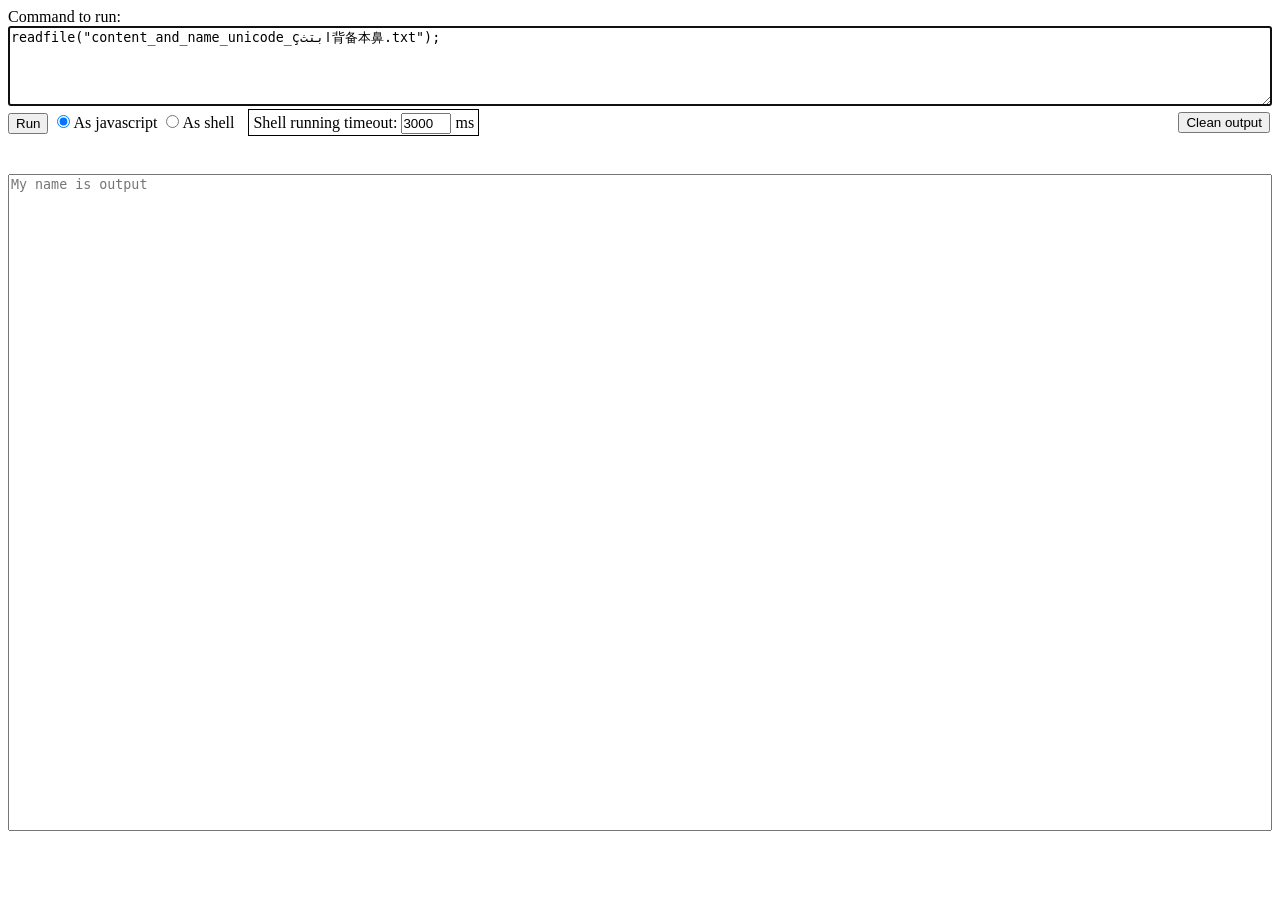
==== index.html @ 8d9e8520 "Checked in by lalannd2 from PC145772 on Mon Nov 13 17:18:06 CET 2023" ====
<html>
  <head>
    <meta http-equiv="Content-Type" content="text/plain; charset=utf-8">
    <link rel="stylesheet" type="text/css" href="style.css">
    <script type="text/javascript" src="util.js"></script>
    <script type="text/javascript" src="time.js"></script>
    <script type="text/javascript" src="filesystem.js"></script>
    <script type="text/javascript" src="head.js"></script>
  </head>
  <body>
    <div id="dv1">
      <label>Command to run:</label>
      <textarea style="" id="cmd" placeholder='Enter command and click "Run".'></textarea>
    </div>

    <div id="dv2">
    <input type="button" id="run_cmd" value="Run" />
    <label>
      <input type="radio" id="as_js" name="run_as" value="JS" checked />As javascript
    </label>
    <label>
      <input type="radio" id="as_sh" name="run_as" value="shell" />As shell
    </label>
    <span id="dv2_1">
    <label>Shell running timeout:
      <input type="number" id="tout" value="3000" min="0" style="width:50px; padding-right:0px; padding-left:0px;" step="100" />
      ms
    </label>
    </span>
    <input  type="button" id="output_clear" value="Clean output" onclick="output.innerHTML=''; tout_warn.innerHTML='&nbsp;'" />
    </div>

    <div id="dv3">
      <textarea readonly id="output" placeholder="My name is output"></textarea>
      <span id="tout_warn">&nbsp;</span>
    </div>
    <br>
  </body>
    <script type="text/javascript" src="body.js"></script>
<html>
---- style.css ----
body {
  overflow: hidden;
}

div {
  width: 100%;
}

textarea {
  width: 100%;
  resize: none;
}

#dv1 {
  height: 10%;
}

#dv2 {
  margin-top: 1em;
  height: 7%;
}

#dv2_1 {
  border: 1px solid;
  /* top right bottom left */
  margin: 4px 4px 4px 10px;
  padding: 4px 4px 4px 4px;
}

#dv3 {
  height: 75%;
}


#cmd {
  vertical-align: middle;
  width:100%;
  height:90%;
  resize: vertical;
}

#tout_warn {
  color: red;
  font-weight: bold;
  font-style: italic;
}

#output {
  height:99%;
}

#output_clear {
  position: fixed;
  right: 10px;
  /*bottom: 6px;*/
}
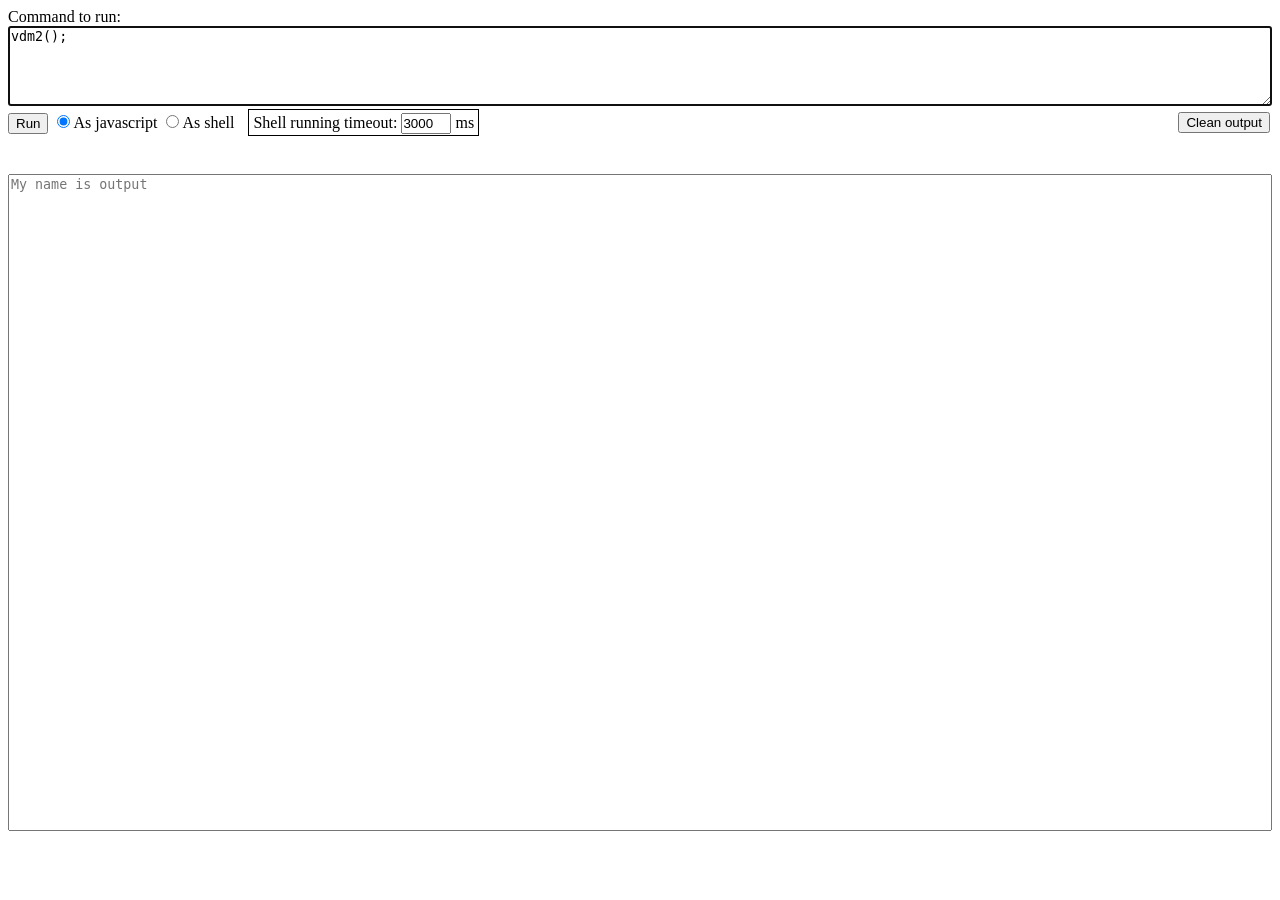
==== commit e7569dde: "Checked in by casal from PC-Denis on Sat Nov 18 16:28:22 CET 2023" ====
--- a/index.html
+++ b/index.html
@@ -1,5 +1,29 @@
 <html>
   <head>
+    <!-- A tester pour pouvoir faire du fetch ou XMLHttpRequest chez TAS
+1) Appeler préalablement msedge avec option --disable-web-security  --user-data-dir="C:\Temp"
+
+2) Essayer d'utiliser l'api CoreWebView2EnvironmentOptions (cf. https://stackoverflow.com/questions/63404822/how-to-disable-cors-in-wpf-webview2)
+
+3)
+Aussi : https://admx.help/?Category=EdgeChromium&Policy=Microsoft.Policies.Edge::CommandLineFlagSecurityWarningsEnabled
+Registry Hive	HKEY_LOCAL_MACHINE or HKEY_CURRENT_USER
+Registry Path	Software\Policies\Microsoft\Edge
+Value Name	CommandLineFlagSecurityWarningsEnabled
+Value Type	REG_DWORD
+Enabled Value	1
+Disabled Value	0
+
+4) Voir aussi par là : edge://settings/privacy  (cf. https://learn.microsoft.com/fr-fr/deployedge/microsoft-edge-security-browse-safer)
+
+
+5) Et aussi les 4 balises meta htt-equiv qui suivnet 
+      --!>
+    <meta http-equiv="Access-Control-Allow-Origin" content="null">
+    <!--meta http-equiv="Access-Control-Allow-Headers" content="X-API-KEY, Origin, X-Requested-With, Content-Type, Accept, Access-Control-Request-Method">
+    <meta http-equiv=Access-Control-Allow-Methods" content="GET, POST, OPTIONS, PUT, DELETE">
+    <meta http-equiv=Allow" content="GET, POST, OPTIONS, PUT, DELETE"--!>
+
     <meta http-equiv="Content-Type" content="text/plain; charset=utf-8">
     <link rel="stylesheet" type="text/css" href="style.css">
     <script type="text/javascript" src="util.js"></script>
@@ -27,11 +51,11 @@
       ms
     </label>
     </span>
-    <input  type="button" id="output_clear" value="Clean output" onclick="output.innerHTML=''; tout_warn.innerHTML='&nbsp;'" />
+    <input  type="button" id="output_clear" value="Clean output" onclick="output.value=''; tout_warn.innerHTML='&nbsp;'" />
     </div>
 
     <div id="dv3">
-      <textarea readonly id="output" placeholder="My name is output"></textarea>
+      <textarea id="output" placeholder="My name is output"></textarea>
       <span id="tout_warn">&nbsp;</span>
     </div>
     <br>
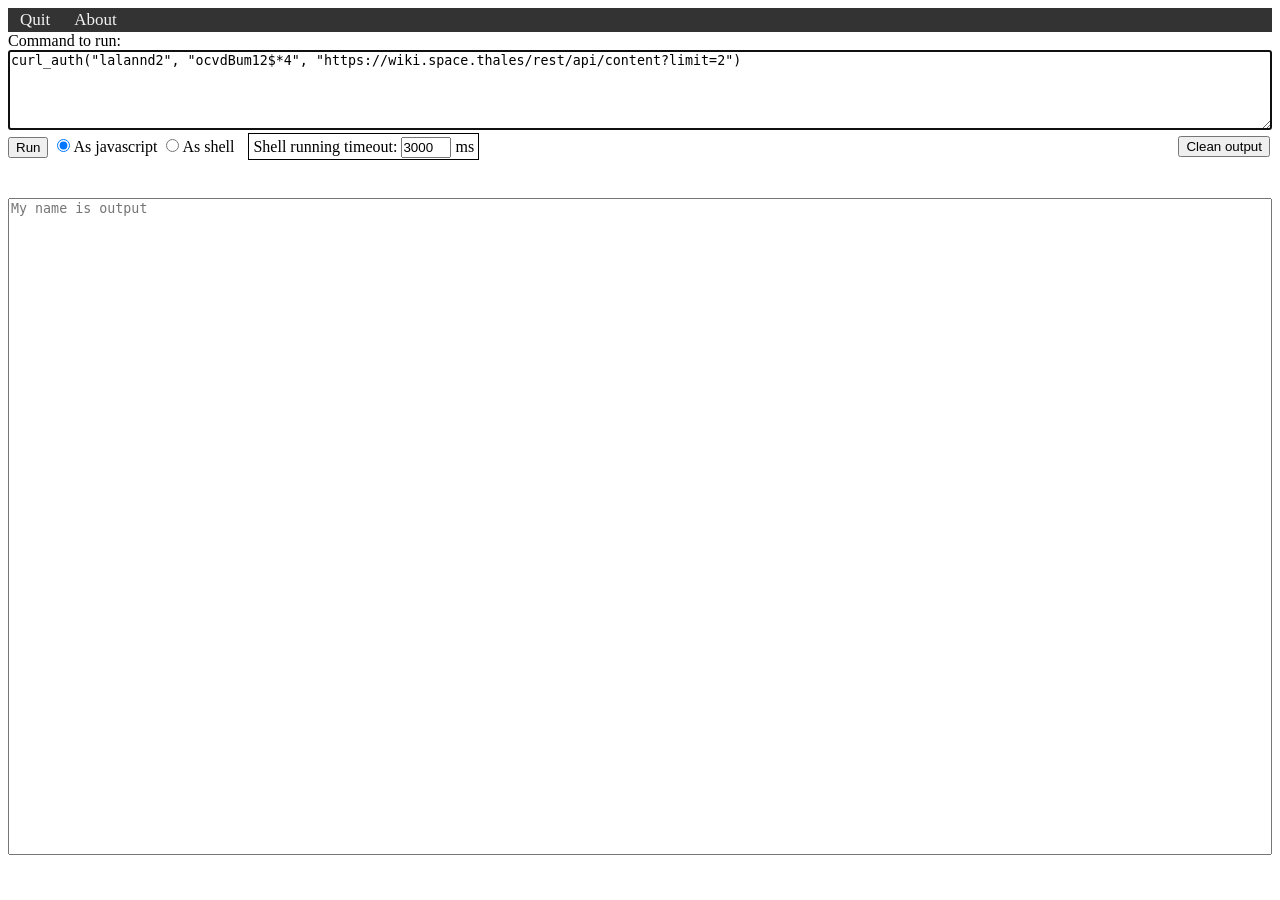
==== commit 2b22b82c: "Checked in by casal from PC-Denis on Mon Jan  1 19:02:12 CET 2024" ====
--- a/index.html
+++ b/index.html
@@ -32,6 +32,10 @@
     <script type="text/javascript" src="head.js"></script>
   </head>
   <body>
+    <div class="topnav">
+      <a onclick="webapp_exit()">Quit</a>
+      <a onclick="about()" >About</a>
+    </div>
     <div id="dv1">
       <label>Command to run:</label>
       <textarea style="" id="cmd" placeholder='Enter command and click "Run".'></textarea>
--- a/style.css
+++ b/style.css
@@ -1,6 +1,30 @@
 
 body {
   overflow: hidden;
+}
+
+.topnav {
+  overflow: hidden;
+  background-color: #333;
+}
+
+.topnav a {
+  float: left;
+  color: #f2f2f2;
+  text-align: center;
+  padding: 2px 12px;
+  text-decoration: none;
+  font-size: 17px;
+}
+
+.topnav a:hover {
+  background-color: #ddd;
+  color: black;
+}
+
+.topnav a.active {
+  background-color: #04AA6D;
+  color: white;
 }
 
 div {
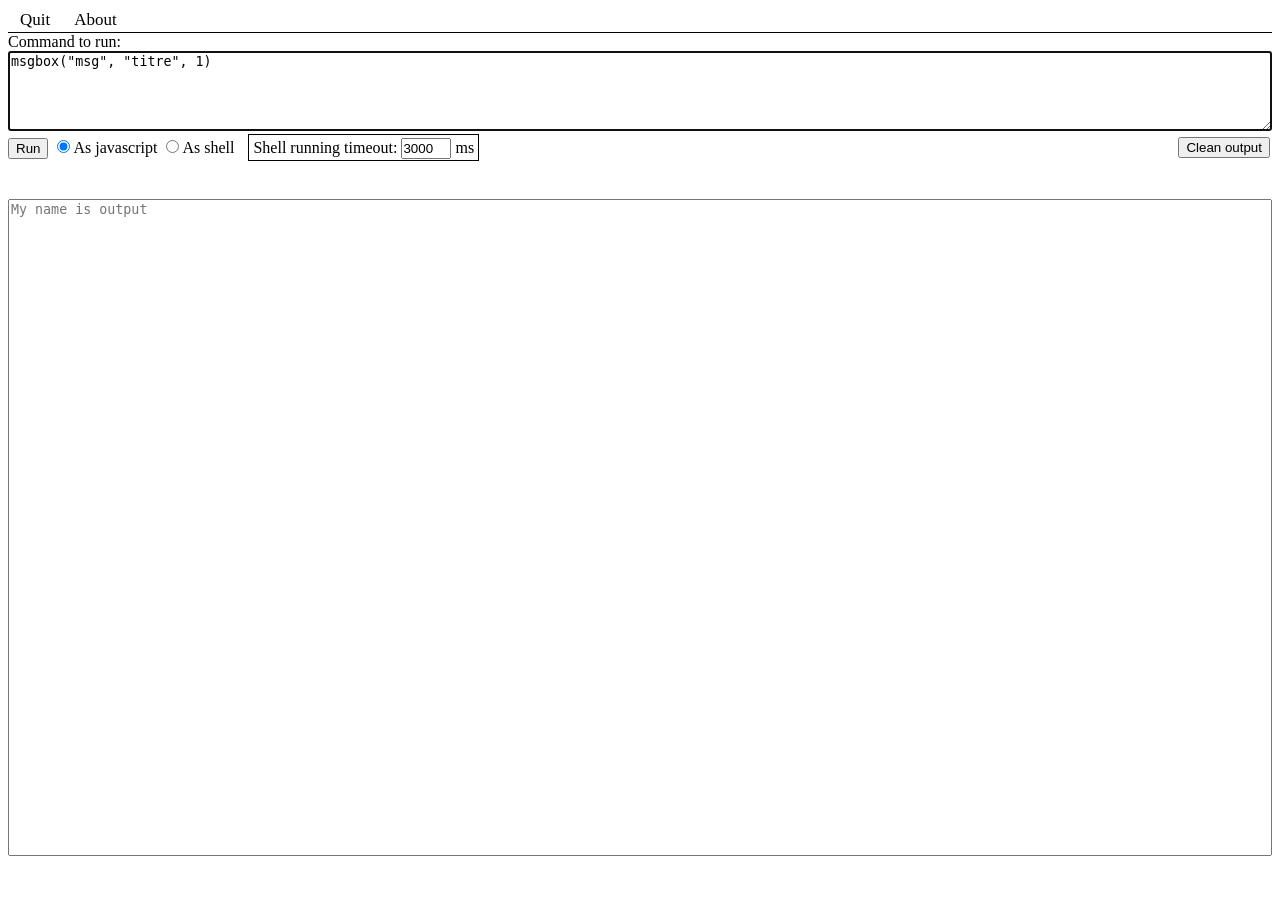
==== commit 33f961f8: "Checked in by lalannd2 from PC145772 on Mon Jan  8 17:58:41 CET 2024" ====
--- a/index.html
+++ b/index.html
@@ -26,6 +26,7 @@
 
     <meta http-equiv="Content-Type" content="text/plain; charset=utf-8">
     <link rel="stylesheet" type="text/css" href="style.css">
+    <script type="text/javascript" src="msgbox.js"></script>
     <script type="text/javascript" src="util.js"></script>
     <script type="text/javascript" src="time.js"></script>
     <script type="text/javascript" src="filesystem.js"></script>
--- a/style.css
+++ b/style.css
@@ -5,12 +5,15 @@
 
 .topnav {
   overflow: hidden;
-  background-color: #333;
+  border-bottom: 1px solid black;
+  /*background-color: #333;*/
+  /*background-color: #cccccc;*/
 }
 
 .topnav a {
   float: left;
-  color: #f2f2f2;
+  /*color: #f2f2f2;*/
+  color: #0;
   text-align: center;
   padding: 2px 12px;
   text-decoration: none;
@@ -18,15 +21,17 @@
 }
 
 .topnav a:hover {
-  background-color: #ddd;
-  color: black;
+  cursor: pointer;
+  /*background-color: #ddd;*/
+  background-color: #aaffaa;
+  color: blue;
 }
-
+/*
 .topnav a.active {
-  background-color: #04AA6D;
+  background-color: #04ff6d;
   color: white;
 }
-
+*/
 div {
   width: 100%;
 }
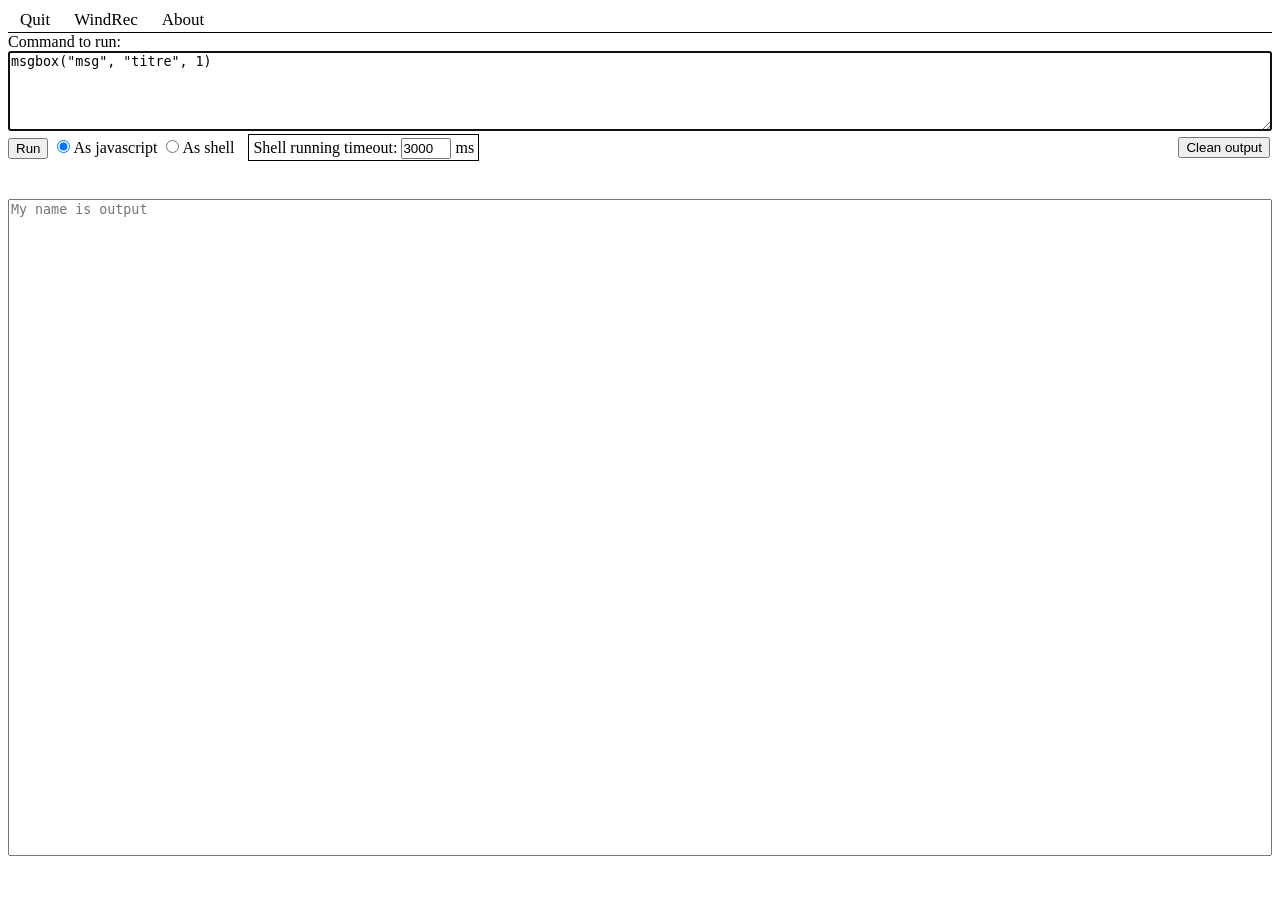
==== commit afe09a92: "Checked in by casal from PC-Denis on Sat Jan 27 20:12:56 CET 2024" ====
--- a/index.html
+++ b/index.html
@@ -1,29 +1,5 @@
 <html>
   <head>
-    <!-- A tester pour pouvoir faire du fetch ou XMLHttpRequest chez TAS
-1) Appeler préalablement msedge avec option --disable-web-security  --user-data-dir="C:\Temp"
-
-2) Essayer d'utiliser l'api CoreWebView2EnvironmentOptions (cf. https://stackoverflow.com/questions/63404822/how-to-disable-cors-in-wpf-webview2)
-
-3)
-Aussi : https://admx.help/?Category=EdgeChromium&Policy=Microsoft.Policies.Edge::CommandLineFlagSecurityWarningsEnabled
-Registry Hive	HKEY_LOCAL_MACHINE or HKEY_CURRENT_USER
-Registry Path	Software\Policies\Microsoft\Edge
-Value Name	CommandLineFlagSecurityWarningsEnabled
-Value Type	REG_DWORD
-Enabled Value	1
-Disabled Value	0
-
-4) Voir aussi par là : edge://settings/privacy  (cf. https://learn.microsoft.com/fr-fr/deployedge/microsoft-edge-security-browse-safer)
-
-
-5) Et aussi les 4 balises meta htt-equiv qui suivnet 
-      --!>
-    <meta http-equiv="Access-Control-Allow-Origin" content="null">
-    <!--meta http-equiv="Access-Control-Allow-Headers" content="X-API-KEY, Origin, X-Requested-With, Content-Type, Accept, Access-Control-Request-Method">
-    <meta http-equiv=Access-Control-Allow-Methods" content="GET, POST, OPTIONS, PUT, DELETE">
-    <meta http-equiv=Allow" content="GET, POST, OPTIONS, PUT, DELETE"--!>
-
     <meta http-equiv="Content-Type" content="text/plain; charset=utf-8">
     <link rel="stylesheet" type="text/css" href="style.css">
     <script type="text/javascript" src="msgbox.js"></script>
@@ -34,7 +10,8 @@
   </head>
   <body>
     <div class="topnav">
-      <a onclick="webapp_exit()">Quit</a>
+      <a onclick="conf_save_and_exit()">Quit</a>
+      <a onclick="getwinrec()" >WindRec</a>
       <a onclick="about()" >About</a>
     </div>
     <div id="dv1">
